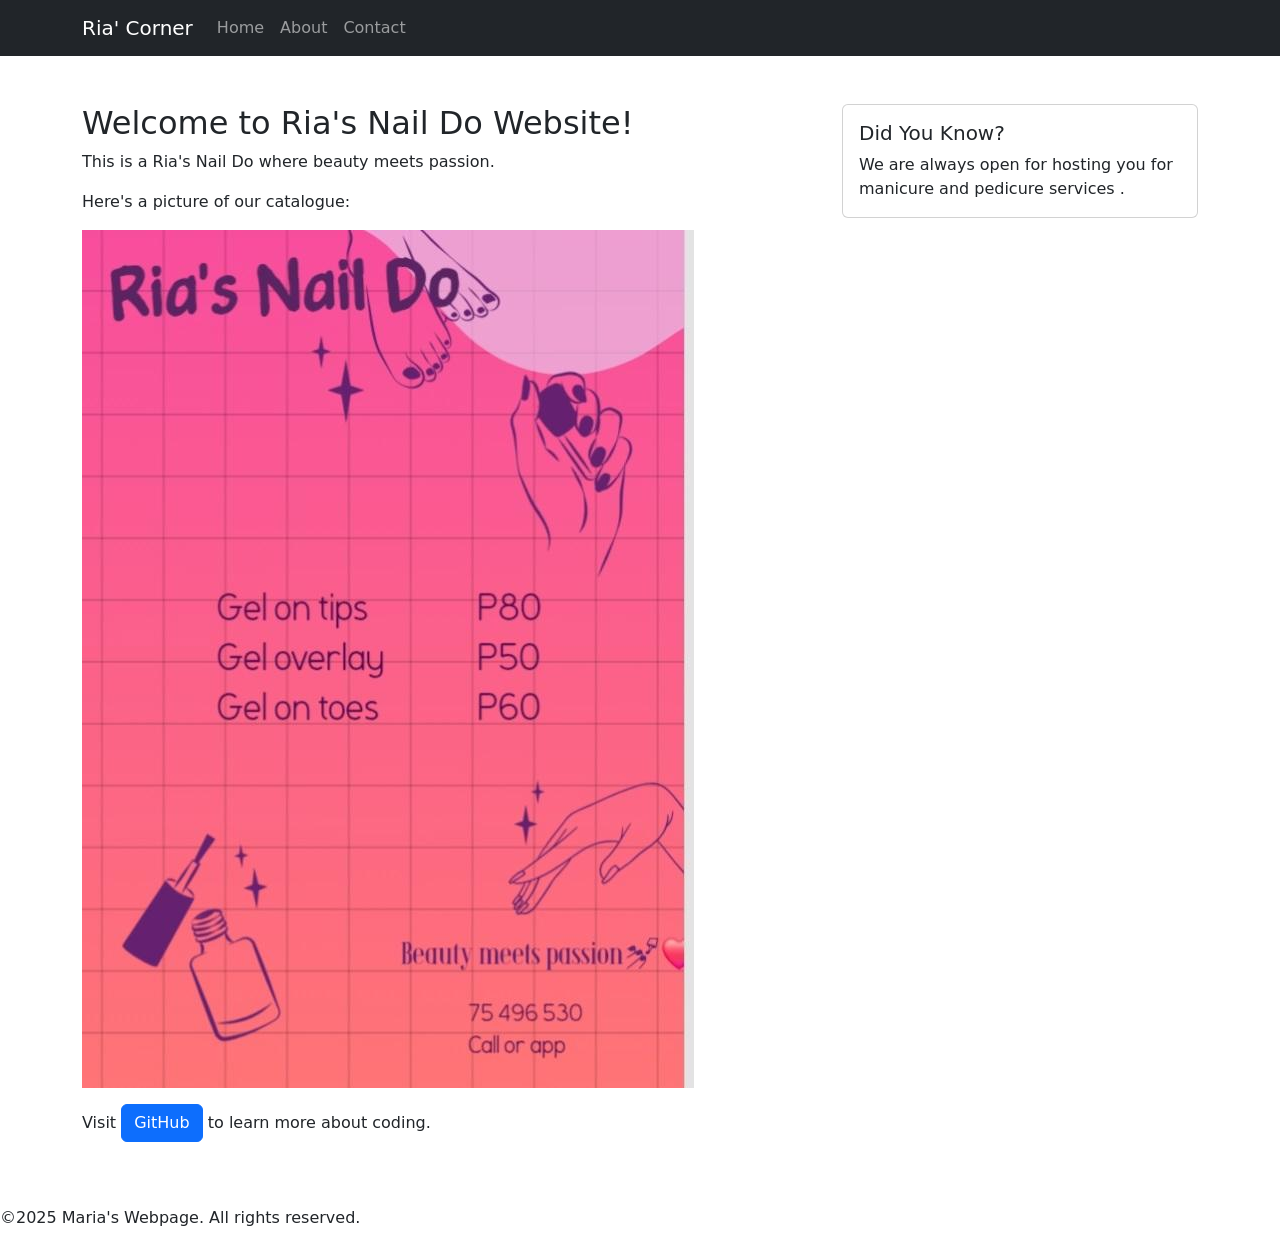
==== index.html @ 7bee51e3 "Update index.html" ====
<!DOCTYPE html>
 <html lang="en">
     <head>
         <meta charset="UTF" -8">
         <meta name=" ="viewport" content= width=device-width, initial-scale=1.0">
         <title>My First Github Page<</title>
       <link href="https://cdn.jsdelivr.net/npm/bootstrap@5.3.0/dist/css/bootstrap.min.css" rel="stylesheet">
         <link rel="stylesheet" href="styles.css">
</head>
<body>
    <header>
     <nav class="navbar navbar-expand-lg navbar-dark bg-dark">
        <div class="container">
            <a class="navbar-brand" href="index.html">Ria' Corner</a>
            <button class="navbar-toggler" type="button" data-bs-toggle="collapse" data-bs-target="#navbarNav">
                <span class="navbar-toggler-icon"></span>
            </button>
            <div class="collapse navbar-collapse" id="navbarNav">
                <ul class="navbar-nav">
                    <li class="nav-item">
                        <a class="nav-link" href="index.html">Home</a>
                    </li>
                    <li class="nav-item">
                        <a class="nav-link" href="about.html">About</a>
                    </li>
                    <li class="nav-item">
                        <a class="nav-link" href="contact.html">Contact</a>
                    </li>
                </ul>
            </div>
        </div>
    </nav>  
</header>


    <main class="container my-5">
     <div class="row">
      <div class="col-md-8">
       <h2>Welcome to Ria's Nail Do Website!</h2>
       <p>This is a Ria's Nail Do where beauty meets passion.<p>
        <p>Here's a picture of our catalogue:</p>
        <img src="catal.jpg" alt="My personal picture">
       <p class="mt-3">Visit <a href="https://github.com" class="btn btn-primary">GitHub</a> to learn more about coding.</p>
        </div>
        <div class="col-md-4">
            <div class="card">
                <div class="card-body">
                    <h5 class="card-title">Did You Know?</h5>
                    <p class="card-text">We are always open for hosting you for manicure and pedicure services
                        .</p>
                </div>
            </div>
        </div>
    </div>
         </main>

<footer>
  <p>&copy;2025 Maria's Webpage. All rights reserved.
      </footer>
    <script src="https://cdn.jsdelivr.net/npm/@popperjs/core@2.11.6/dist/umd/popper.min.js"></script>
    <script src="https://cdn.jsdelivr.net/npm/bootstrap@5.3.0/dist/js/bootstrap.min.js"></script>

</body>
</html>
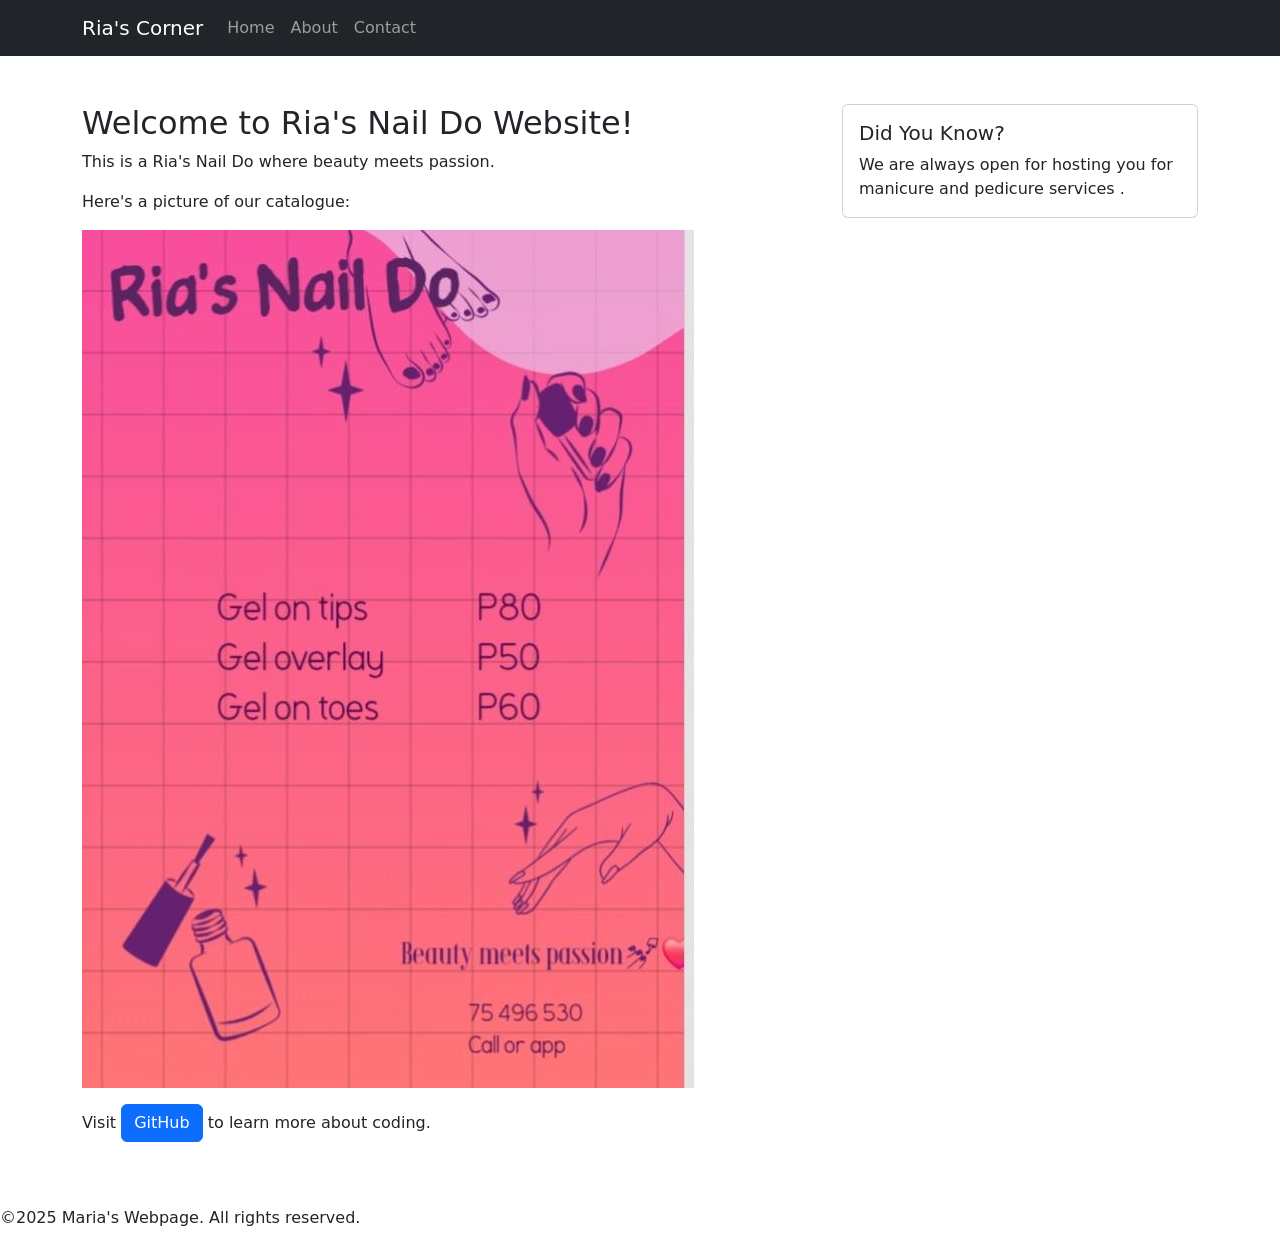
==== commit b1256576: "Update index.html" ====
--- a/index.html
+++ b/index.html
@@ -11,7 +11,7 @@
     <header>
      <nav class="navbar navbar-expand-lg navbar-dark bg-dark">
         <div class="container">
-            <a class="navbar-brand" href="index.html">Ria' Corner</a>
+            <a class="navbar-brand" href="index.html">Ria's Corner</a>
             <button class="navbar-toggler" type="button" data-bs-toggle="collapse" data-bs-target="#navbarNav">
                 <span class="navbar-toggler-icon"></span>
             </button>
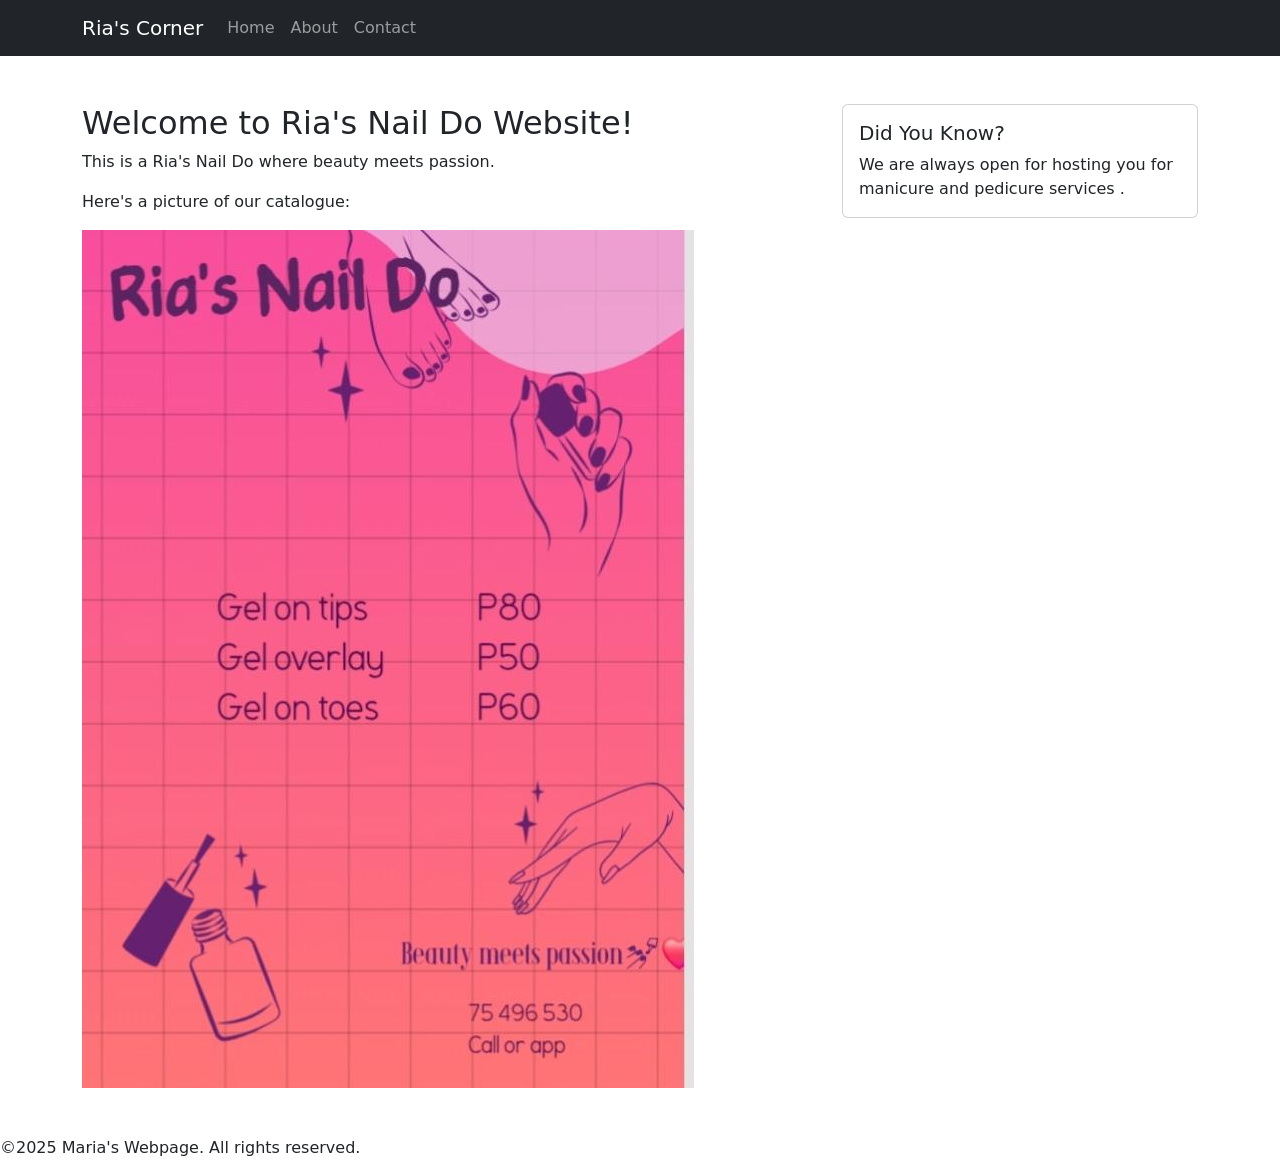
==== commit 2eed551b: "Update index.html" ====
--- a/index.html
+++ b/index.html
@@ -40,7 +40,6 @@
        <p>This is a Ria's Nail Do where beauty meets passion.<p>
         <p>Here's a picture of our catalogue:</p>
         <img src="catal.jpg" alt="My personal picture">
-       <p class="mt-3">Visit <a href="https://github.com" class="btn btn-primary">GitHub</a> to learn more about coding.</p>
         </div>
         <div class="col-md-4">
             <div class="card">
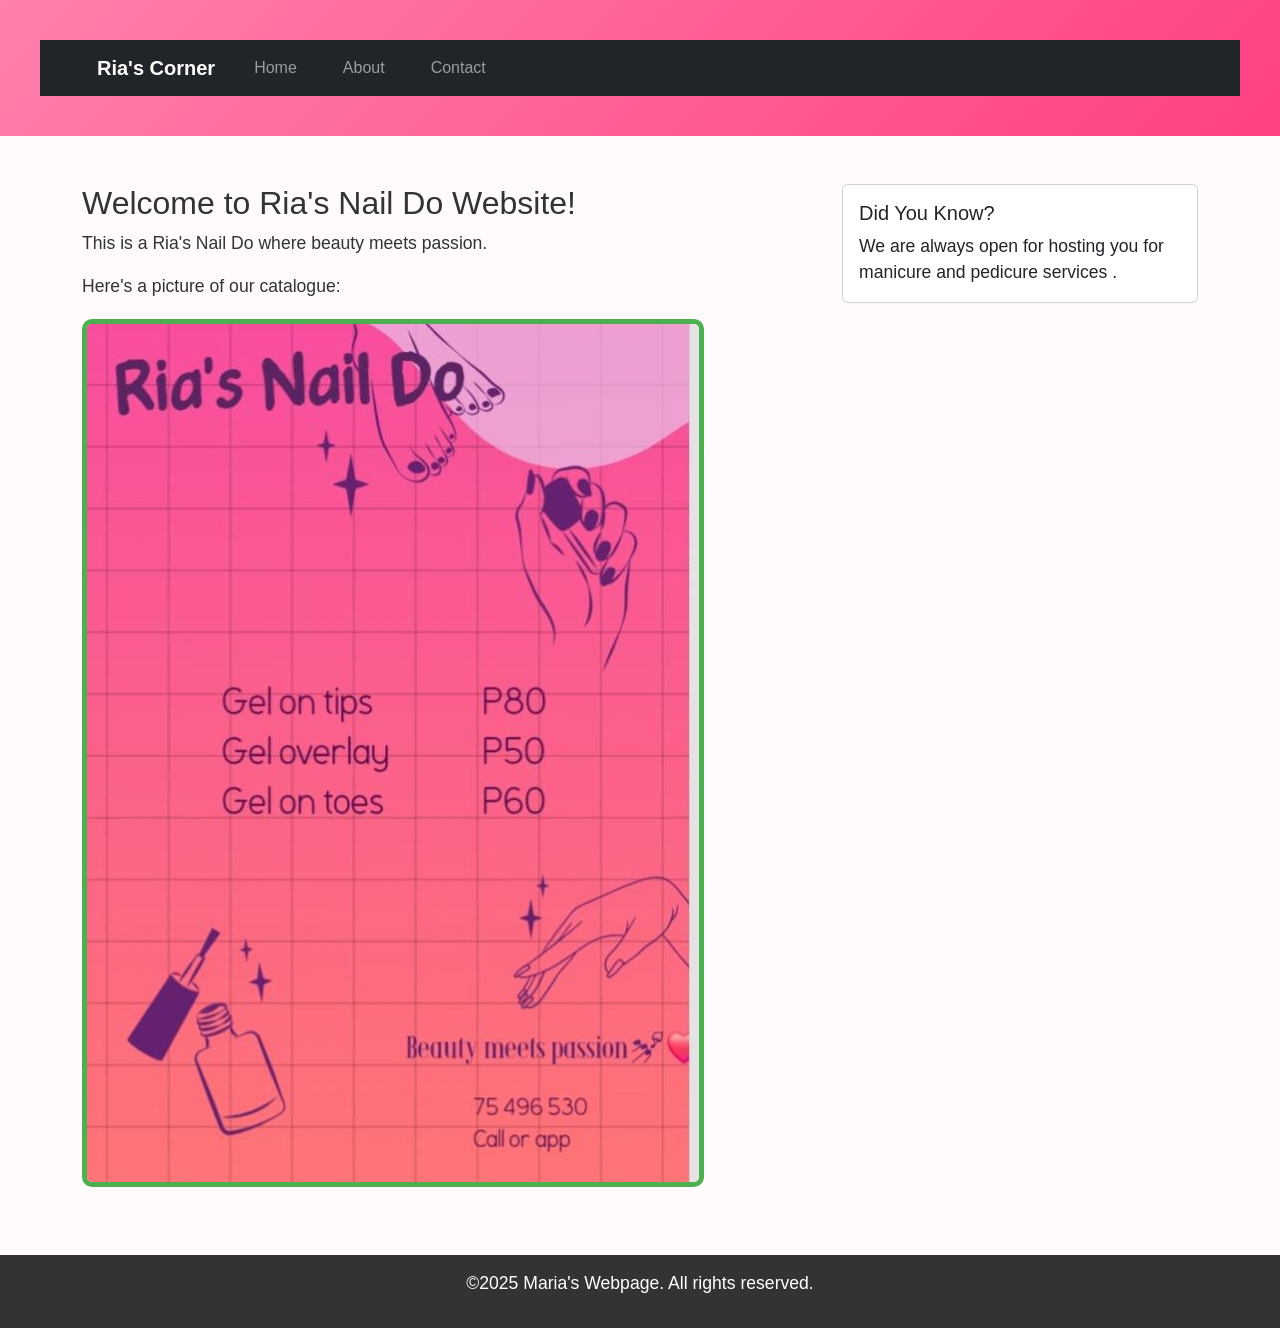
==== commit bbe80a75: "Update index.html" ====
--- a/index.html
+++ b/index.html
@@ -39,7 +39,7 @@
        <h2>Welcome to Ria's Nail Do Website!</h2>
        <p>This is a Ria's Nail Do where beauty meets passion.<p>
         <p>Here's a picture of our catalogue:</p>
-        <img src="catal.jpg" alt="My personal picture">
+        <img src="catal.jpg" alt="Catalogue" class="img-fluid catalogue-img">
         </div>
         <div class="col-md-4">
             <div class="card">
--- a/styles.css
+++ b/styles.css
@@ -0,0 +1,77 @@
+body {
+    font-family: 'Poppins', Arial, sans-serif;
+    color: #333;
+    background-color: #fffafc; /* soft pink background */
+}
+header {
+    background: linear-gradient(135deg, #ff80ab, #ff4081);
+    color: white;
+    padding: 40px;
+    text-align: center;
+}
+header h1 {
+    font-size: 2.5em;
+    margin: 0;
+}
+nav {
+    background-color: #4CAF50;
+    padding: 10px;
+}
+nav a {
+    color: white;
+    text-decoration: none;
+    margin: 0 15px;
+    font-weight: bold;
+}
+nav a:hover {
+    color: #ffeb3b; /* gold highlight */
+}
+main img {
+    max-width: 100%;
+    height: auto;
+    display: block;
+    margin: 20px 0;
+}
+footer {
+    background-color: #333;
+    color: white;
+    text-align: center;
+    padding: 15px;
+    margin-top: 40px;
+}
+p {
+    font-size: 1.1em;
+}
+
+a {
+    color: #4CAF50;
+    text-decoration: none;
+}
+
+a:hover {
+    text-decoration: underline;
+}
+img {
+    border: 5px solid #4CAF50;
+    border-radius: 10px;
+}
+main a[href^="mailto:"] 
+{
+    color: #ff5722;
+    font-weight: bold;
+}
+.button {
+    display: inline-block;
+    background-color: #ff4081;
+    color: white;
+    padding: 12px 20px;
+    border-radius: 25px;
+    text-decoration: none;
+    font-weight: bold;
+    transition: background 0.3s;
+}
+.button:hover {
+    background-color: #e91e63;
+}
+
+
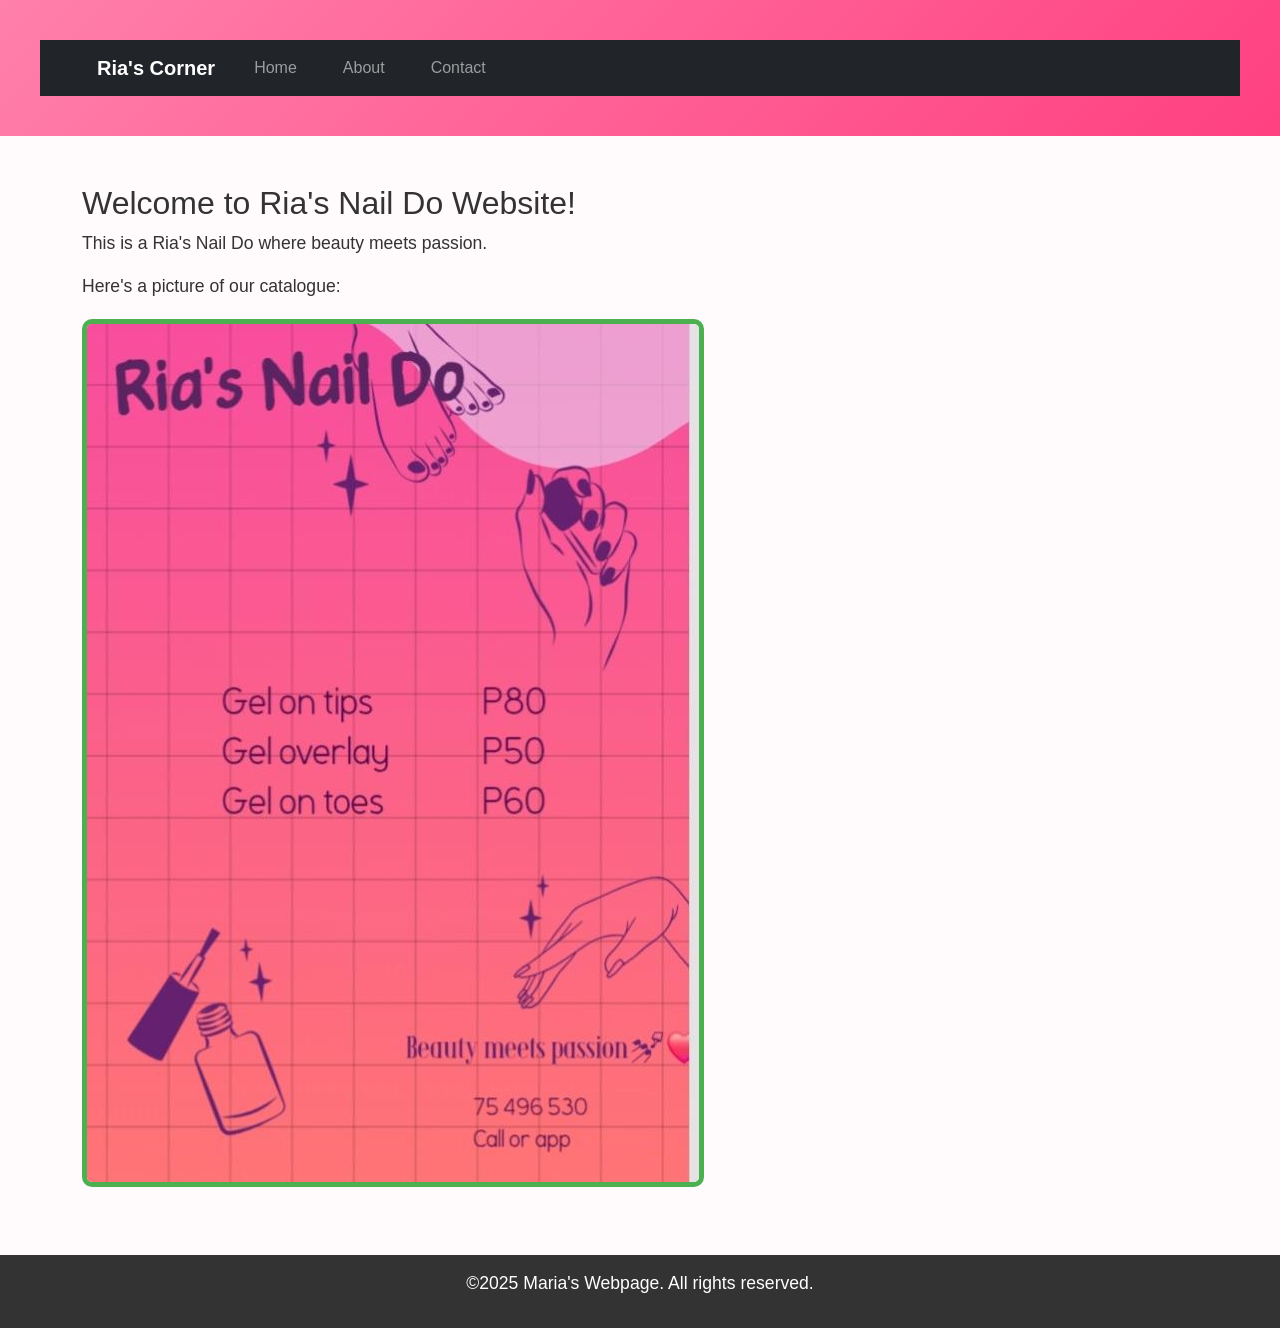
==== commit 39a0e98c: "Update index.html" ====
--- a/index.html
+++ b/index.html
@@ -31,28 +31,19 @@
         </div>
     </nav>  
 </header>
-
-
-    <main class="container my-5">
-     <div class="row">
-      <div class="col-md-8">
-       <h2>Welcome to Ria's Nail Do Website!</h2>
-       <p>This is a Ria's Nail Do where beauty meets passion.<p>
-        <p>Here's a picture of our catalogue:</p>
-        <img src="catal.jpg" alt="Catalogue" class="img-fluid catalogue-img">
-        </div>
-        <div class="col-md-4">
-            <div class="card">
-                <div class="card-body">
-                    <h5 class="card-title">Did You Know?</h5>
-                    <p class="card-text">We are always open for hosting you for manicure and pedicure services
-                        .</p>
-                </div>
-            </div>
-        </div>
+<main class="container my-5">
+  <div class="row">
+    <div class="col-md-8">
+      <h2>Welcome to Ria's Nail Do Website!</h2>
+      <p>This is a Ria's Nail Do where beauty meets passion.</p>
+      <p>Here's a picture of our catalogue:</p>
+      <img src="catal.jpg" alt="Catalogue" class="img-fluid catalogue-img">
     </div>
-         </main>
-
+    <div class="col-md-4">
+      <!-- Sidebar card -->
+    </div>
+  </div>
+</main>
 <footer>
   <p>&copy;2025 Maria's Webpage. All rights reserved.
       </footer>
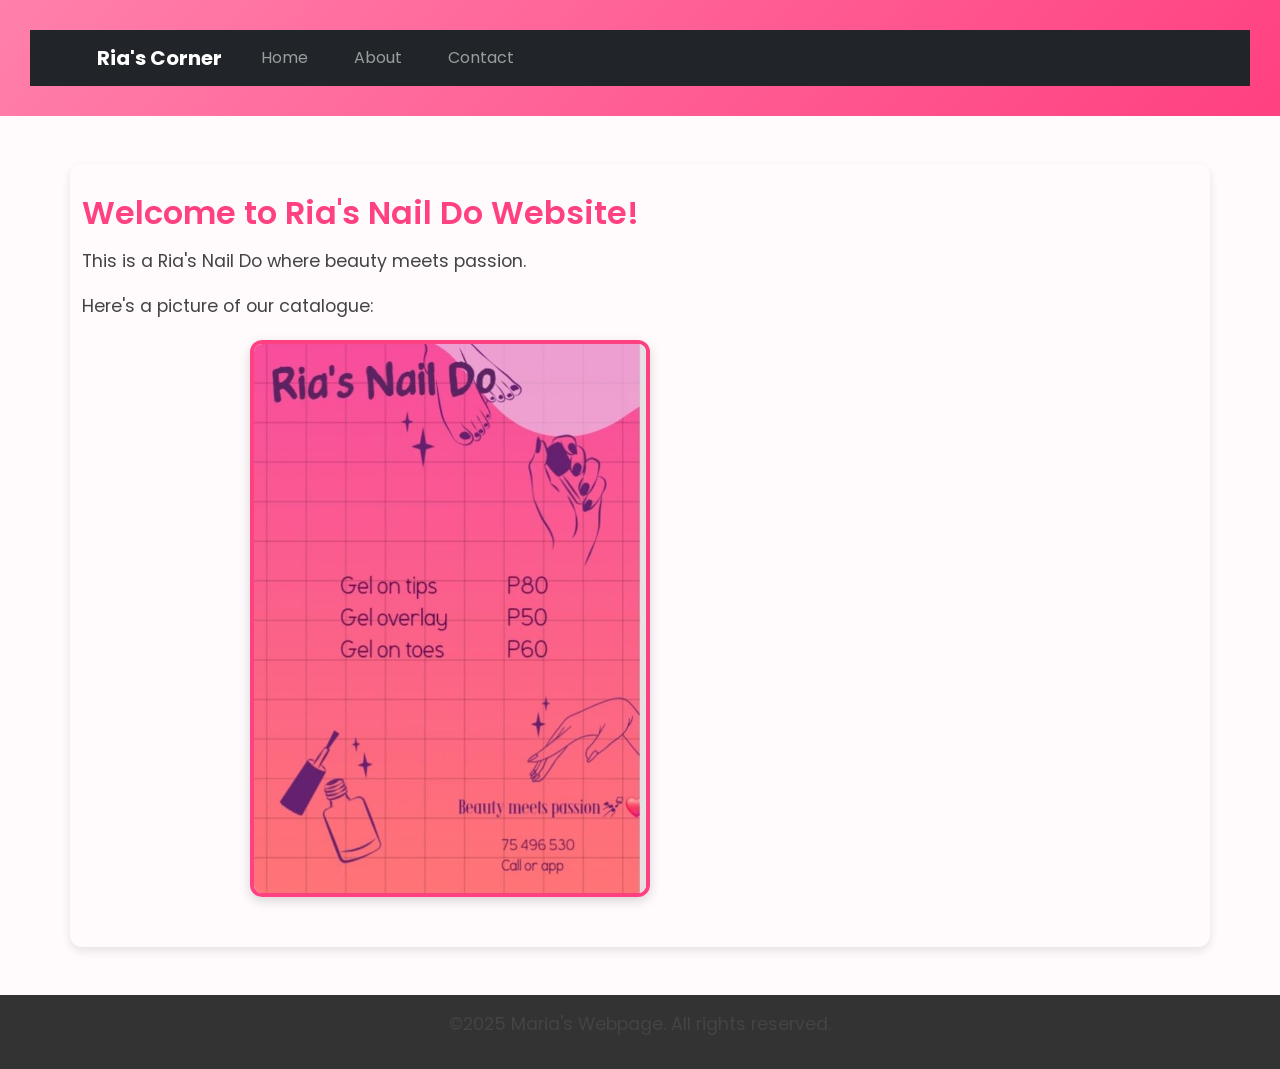
==== commit de8a6d6e: "Update index.html" ====
--- a/index.html
+++ b/index.html
@@ -5,6 +5,7 @@
          <meta name=" ="viewport" content= width=device-width, initial-scale=1.0">
          <title>My First Github Page<</title>
        <link href="https://cdn.jsdelivr.net/npm/bootstrap@5.3.0/dist/css/bootstrap.min.css" rel="stylesheet">
+      <link href="https://fonts.googleapis.com/css2?family=Poppins:wght@400;600&display=swap" rel="stylesheet">
          <link rel="stylesheet" href="styles.css">
 </head>
 <body>
@@ -40,7 +41,7 @@
       <img src="catal.jpg" alt="Catalogue" class="img-fluid catalogue-img">
     </div>
     <div class="col-md-4">
-      <!-- Sidebar card -->
+  
     </div>
   </div>
 </main>
--- a/styles.css
+++ b/styles.css
@@ -1,17 +1,19 @@
 body {
     font-family: 'Poppins', Arial, sans-serif;
     color: #333;
-    background-color: #fffafc; /* soft pink background */
+    background-color: #fffafc; 
 }
 header {
-    background: linear-gradient(135deg, #ff80ab, #ff4081);
-    color: white;
-    padding: 40px;
-    text-align: center;
+  background: linear-gradient(135deg, #ff80ab, #ff4081);
+  color: white;
+  padding: 30px;
+  text-align: center;
 }
-header h1 {
-    font-size: 2.5em;
-    margin: 0;
+header h1 h1, h2, h3, h4, h5, h6 {
+    font-family: 'Poppins', Arial, sans-serif;
+    font-weight: 600;
+    color: #ff4081; 
+    margin-bottom: 15px;
 }
 nav {
     background-color: #4CAF50;
@@ -24,14 +26,27 @@
     font-weight: bold;
 }
 nav a:hover {
-    color: #ffeb3b; /* gold highlight */
+    color: #ffeb3b; 
 }
+nav a {
+    font-family: 'Poppins', Arial, sans-serif;
+    font-size: 1.1em;
+}
+
 main img {
     max-width: 100%;
     height: auto;
     display: block;
     margin: 20px 0;
 }
+main {
+  background-color: #fffafc; 
+  padding: 30px;
+  border-radius: 12px;
+  box-shadow: 0 4px 10px rgba(0,0,0,0.1);
+}
+
+
 footer {
     background-color: #333;
     color: white;
@@ -41,8 +56,9 @@
 }
 p {
     font-size: 1.1em;
+    line-height: 1.6;
+    color: #444;
 }
-
 a {
     color: #4CAF50;
     text-decoration: none;
@@ -54,6 +70,16 @@
 img {
     border: 5px solid #4CAF50;
     border-radius: 10px;
+}
+img {
+  max-width: 100%;
+  height: auto;
+  border: 3px solid #ff4081;
+  border-radius: 10px;
+}
+
+p {
+  font-size: 1.1em;
 }
 main a[href^="mailto:"] 
 {
@@ -73,5 +99,20 @@
 .button:hover {
     background-color: #e91e63;
 }
+.button, .btn {
+    font-family: 'Poppins', Arial, sans-serif;
+    font-size: 1em;
+}
+.catalogue-img {
+  max-width: 400px;   
+  height: auto;
+  display: block;
+  margin: 20px auto;  
+  border: 4px solid #ff4081; 
+  border-radius: 12px;
+  box-shadow: 0 4px 12px rgba(0,0,0,0.15); 
+}
 
 
+
+
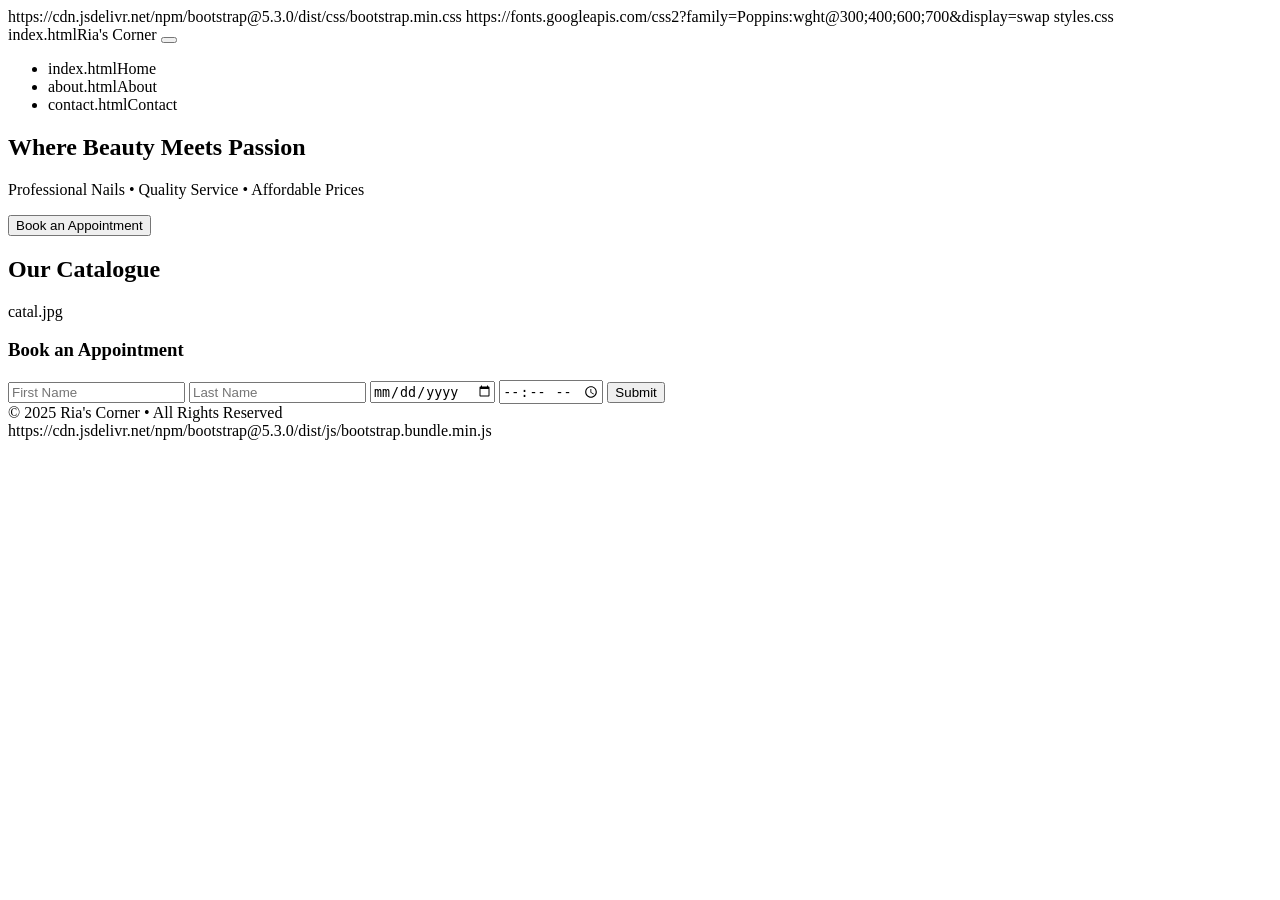
==== commit 6bf22b08: "Update index.html" ====
--- a/index.html
+++ b/index.html
@@ -1,55 +1,73 @@
 <!DOCTYPE html>
- <html lang="en">
-     <head>
-         <meta charset="UTF" -8">
-         <meta name=" ="viewport" content= width=device-width, initial-scale=1.0">
-         <title>My First Github Page<</title>
-       <link href="https://cdn.jsdelivr.net/npm/bootstrap@5.3.0/dist/css/bootstrap.min.css" rel="stylesheet">
-      <link href="https://fonts.googleapis.com/css2?family=Poppins:wght@400;600&display=swap" rel="stylesheet">
-         <link rel="stylesheet" href="styles.css">
+<html lang="en">
+<head>
+    <meta charset="UTF-8">
+    <meta name="viewport" content="width=device-width, initial-scale=1.0">
+    <title>Ria's Nail Do</title>
+
+    https://cdn.jsdelivr.net/npm/bootstrap@5.3.0/dist/css/bootstrap.min.css
+    https://fonts.googleapis.com/css2?family=Poppins:wght@300;400;600;700&display=swap
+    styles.css
 </head>
+
 <body>
-    <header>
-     <nav class="navbar navbar-expand-lg navbar-dark bg-dark">
-        <div class="container">
-            <a class="navbar-brand" href="index.html">Ria's Corner</a>
-            <button class="navbar-toggler" type="button" data-bs-toggle="collapse" data-bs-target="#navbarNav">
-                <span class="navbar-toggler-icon"></span>
-            </button>
-            <div class="collapse navbar-collapse" id="navbarNav">
-                <ul class="navbar-nav">
-                    <li class="nav-item">
-                        <a class="nav-link" href="index.html">Home</a>
-                    </li>
-                    <li class="nav-item">
-                        <a class="nav-link" href="about.html">About</a>
-                    </li>
-                    <li class="nav-item">
-                        <a class="nav-link" href="contact.html">Contact</a>
-                    </li>
-                </ul>
-            </div>
+
+<!-- NAVBAR -->
+<nav class="navbar navbar-expand-lg navbar-dark bg-dark shadow-sm">
+    <div class="container">
+        index.htmlRia's Corner</a>
+        <button class="navbar-toggler" data-bs-toggle="collapse" data-bs-target="#navMenu">
+            <span class="navbar-toggler-icon"></span>
+        </button>
+
+        <div class="collapse navbar-collapse" id="navMenu">
+            <ul class="navbar-nav ms-auto">
+                <li class="nav-item">index.htmlHome</a></li>
+                <li class="nav-item">about.htmlAbout</a></li>
+                <li class="nav-item">contact.htmlContact</a></li>
+            </ul>
         </div>
-    </nav>  
-</header>
-<main class="container my-5">
-  <div class="row">
-    <div class="col-md-8">
-      <h2>Welcome to Ria's Nail Do Website!</h2>
-      <p>This is a Ria's Nail Do where beauty meets passion.</p>
-      <p>Here's a picture of our catalogue:</p>
-      <img src="catal.jpg" alt="Catalogue" class="img-fluid catalogue-img">
     </div>
-    <div class="col-md-4">
-  
+</nav>
+
+<!-- HERO SECTION -->
+<section class="hero">
+    <div class="container text-center">
+        <h1 class="fw-bold">Where Beauty Meets Passion</h1>
+        <p class="lead mt-3">Professional Nails • Quality Service • Affordable Prices</p>
+        <button class="btn btn-lg btn-pink mt-3" data-bs-toggle="modal" data-bs-target="#appointmentModal">
+            Book an Appointment
+        </button>
     </div>
-  </div>
-</main>
-<footer>
-  <p>&copy;2025 Maria's Webpage. All rights reserved.
-      </footer>
-    <script src="https://cdn.jsdelivr.net/npm/@popperjs/core@2.11.6/dist/umd/popper.min.js"></script>
-    <script src="https://cdn.jsdelivr.net/npm/bootstrap@5.3.0/dist/js/bootstrap.min.js"></script>
+</section>
 
+<!-- CATALOG SECTION -->
+<section class="container my-5">
+    <h2 class="text-center mb-4">Our Catalogue</h2>
+    catal.jpg
+</section>
+
+<!-- APPOINTMENT MODAL -->
+<div class="modal fade" id="appointmentModal">
+    <div class="modal-dialog">
+        <div class="modal-content p-4">
+            <h3 class="text-center mb-3">Book an Appointment</h3>
+            <form>
+                <input class="form-control mb-3" placeholder="First Name">
+                <input class="form-control mb-3" placeholder="Last Name">
+                <input type="date" class="form-control mb-3">
+                <input type="time" class="form-control mb-3">
+                <button class="btn btn-pink w-100">Submit</button>
+            </form>
+        </div>
+    </div>
+</div>
+
+<!-- FOOTER -->
+<footer class="text-center py-3 bg-dark text-white">
+    © 2025 Ria's Corner • All Rights Reserved
+</footer>
+
+https://cdn.jsdelivr.net/npm/bootstrap@5.3.0/dist/js/bootstrap.bundle.min.js
 </body>
 </html>
